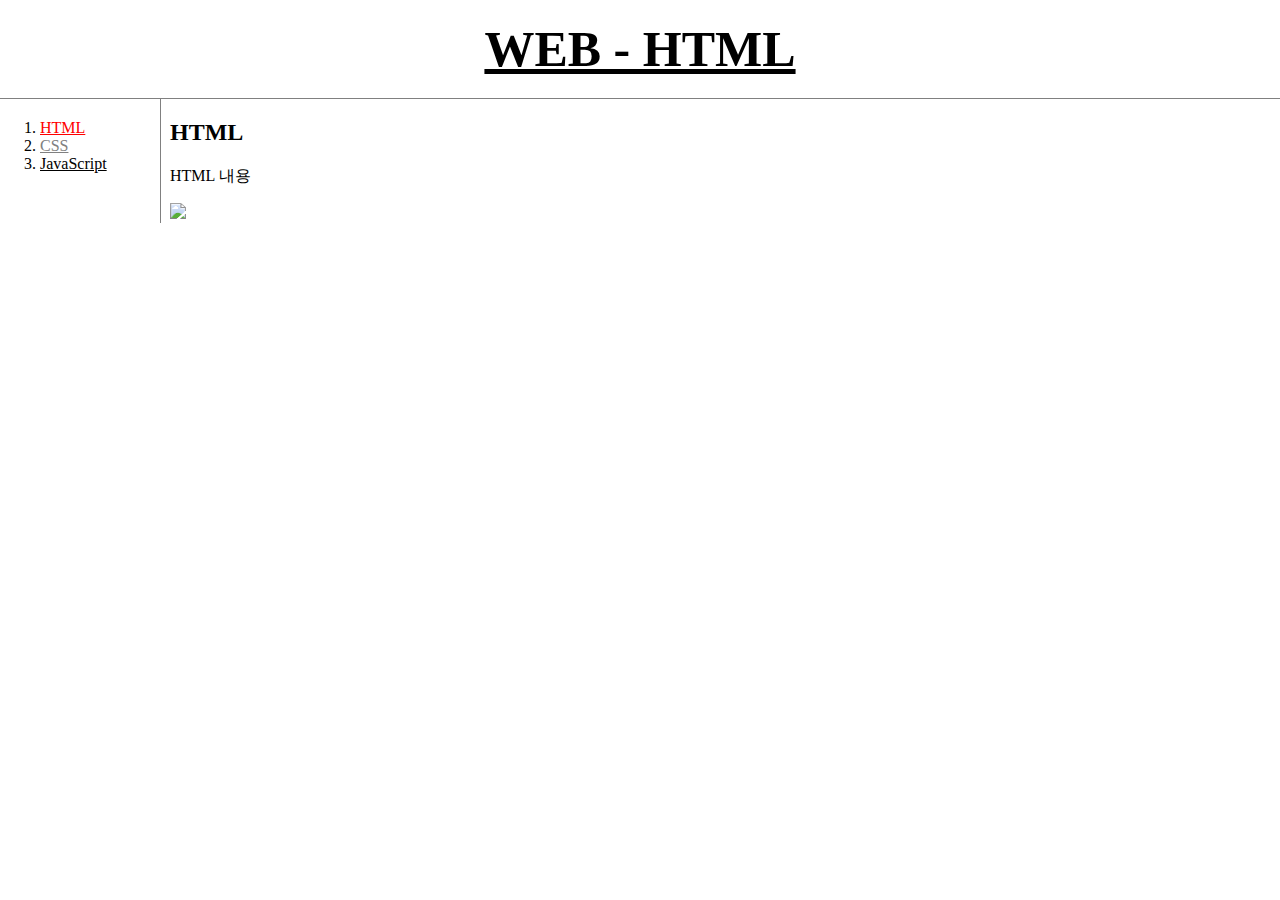
==== HTML.html @ d32d58ce "Add files via upload" ====
<!doctype html>
<html>
<head>
  <meta charset="utf-8">
  <title>WEB1 - HTML</title>
<link rel="stylesheet" href="style.css">
</head>
<body>
  <h1><a href="index.html">WEB - HTML</a></h1>
  <div id="grid">
    <ol>
      <li><a href="HTML.html" class="saw" id="active">HTML</a></li>
      <li><a href="CSS.html" class="saw">CSS</a></li>
      <li><a href="JavaScript.html">JavaScript</a></li>
    </ol>
    <div id="article">
      <h2>HTML</h2>
      <p>HTML 내용</p>
      <img src="https://s3-ap-northeast-2.amazonaws.com/opentutorials-user-file/course/3083/7472.png">
    </div>
  </div>
</body>
</html>
---- style.css ----
body {
margin:0;
}
a{
  color:black;
}
h1 {
font-size: 50px;
text-align: center;
border-bottom: 1px solid gray;
padding:20px;
margin:0;
}
#grid {
display:grid;
grid-template-columns: 150px 1fr;
}
#grid ol {
border-right: 1px solid gray;
width:100px;
margin: 0;
padding:20px;
padding-left: 40px;
}
#article {
padding-left: 20px;
}
#active {
color:red;
}
.saw{
color:gray;
}
@media (max-width:800px) {
#grid {
display:block;
}
h1 {
border-bottom: none;
}
#grid ol {
border-right: none;
}
}
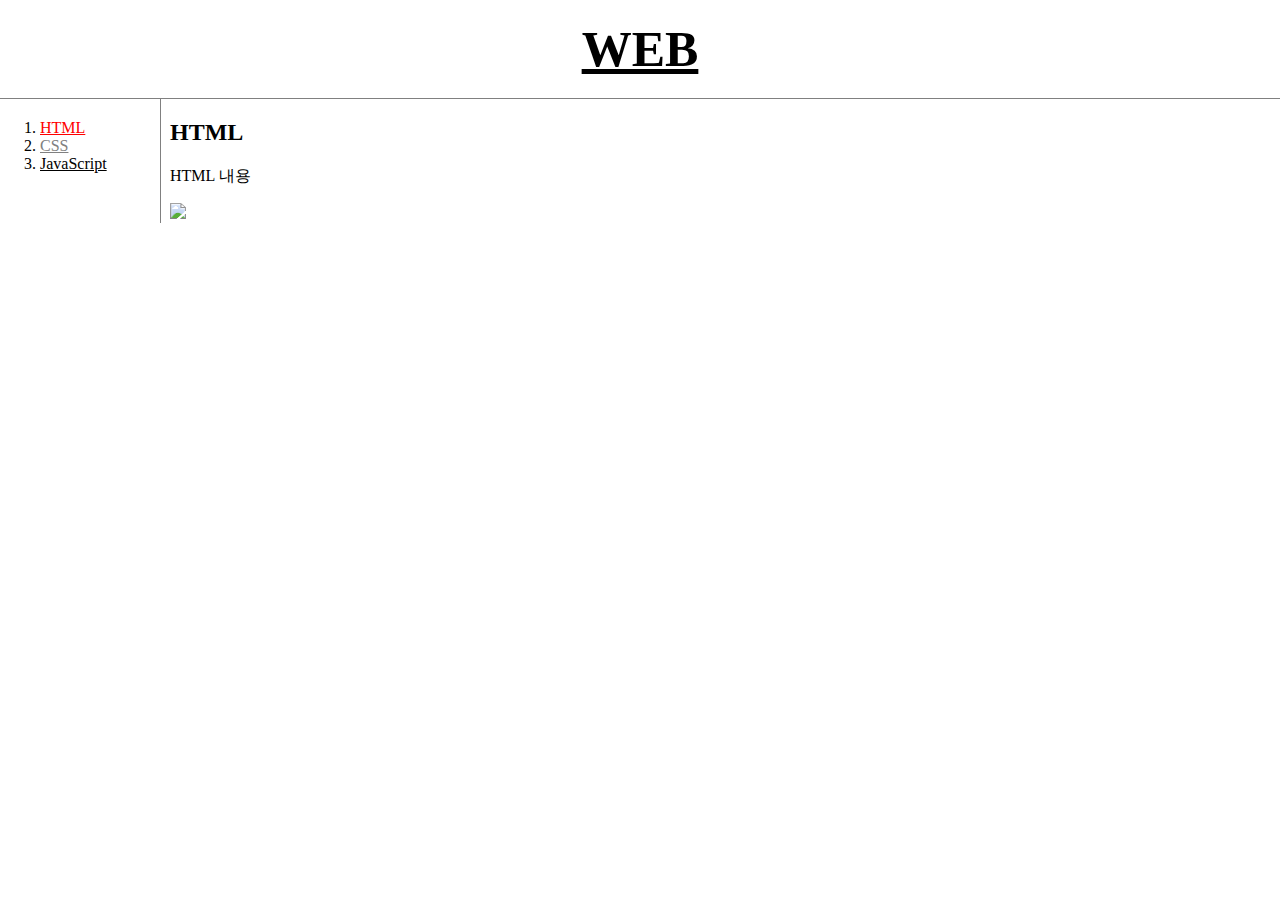
==== commit 875650c5: "Update HTML.html" ====
--- a/HTML.html
+++ b/HTML.html
@@ -6,7 +6,7 @@
 <link rel="stylesheet" href="style.css">
 </head>
 <body>
-  <h1><a href="index.html">WEB - HTML</a></h1>
+  <h1><a href="index.html">WEB</a></h1>
   <div id="grid">
     <ol>
       <li><a href="HTML.html" class="saw" id="active">HTML</a></li>
